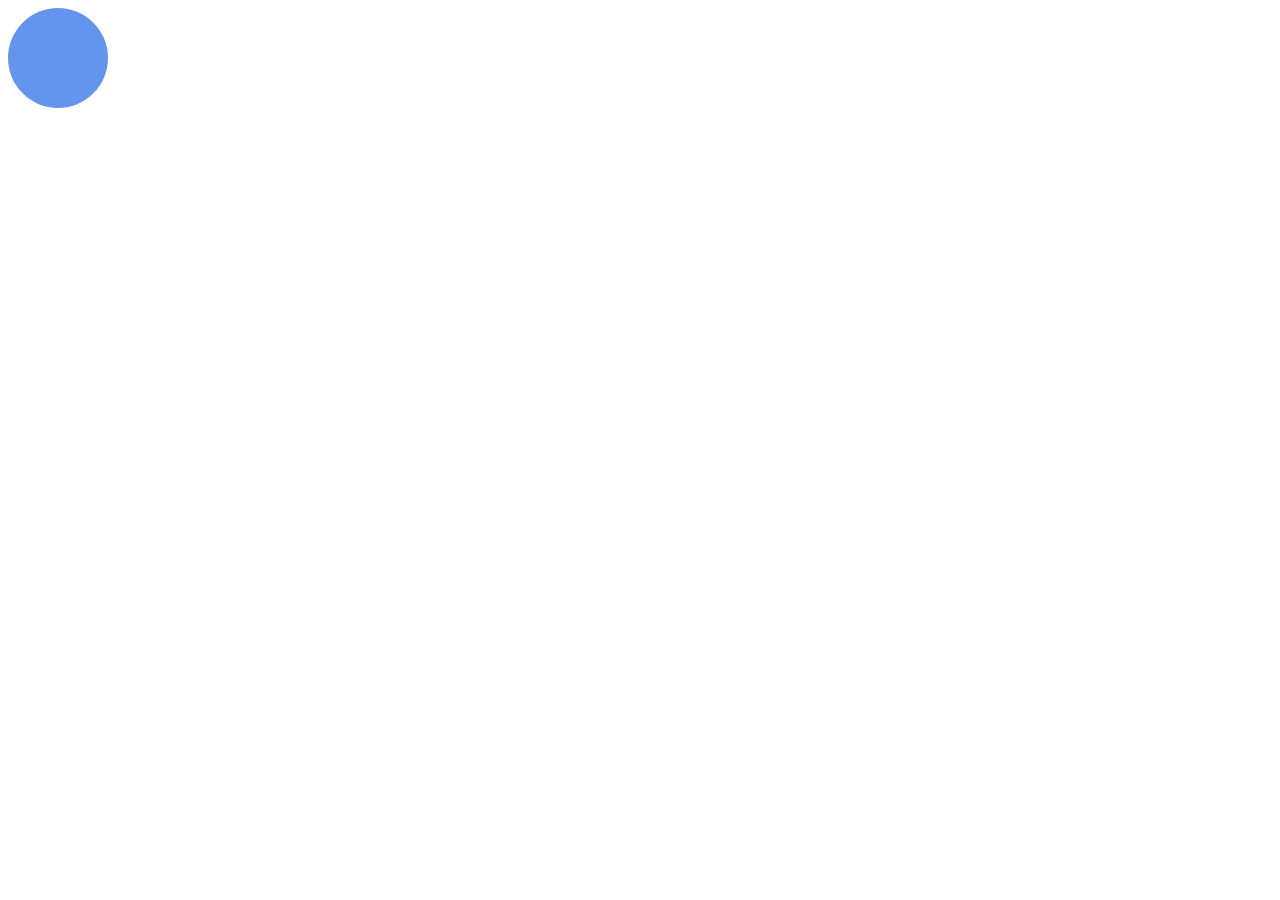
==== index.html @ 0fe9d415 "更換名稱" ====
<!DOCTYPE html>
<html lang="en">
<head>
    <meta charset="UTF-8">
    <meta http-equiv="X-UA-Compatible" content="IE=edge">
    <meta name="viewport" content="width=device-width, initial-scale=1.0">
    <title>Document</title>
</head>
<style>
    div{
        width: 100px;
        height: 100px;
        border-radius: 50%;
        background-color: cornflowerblue;
    }
</style>
<body>
    <div>

    </div>
</body>
</html>
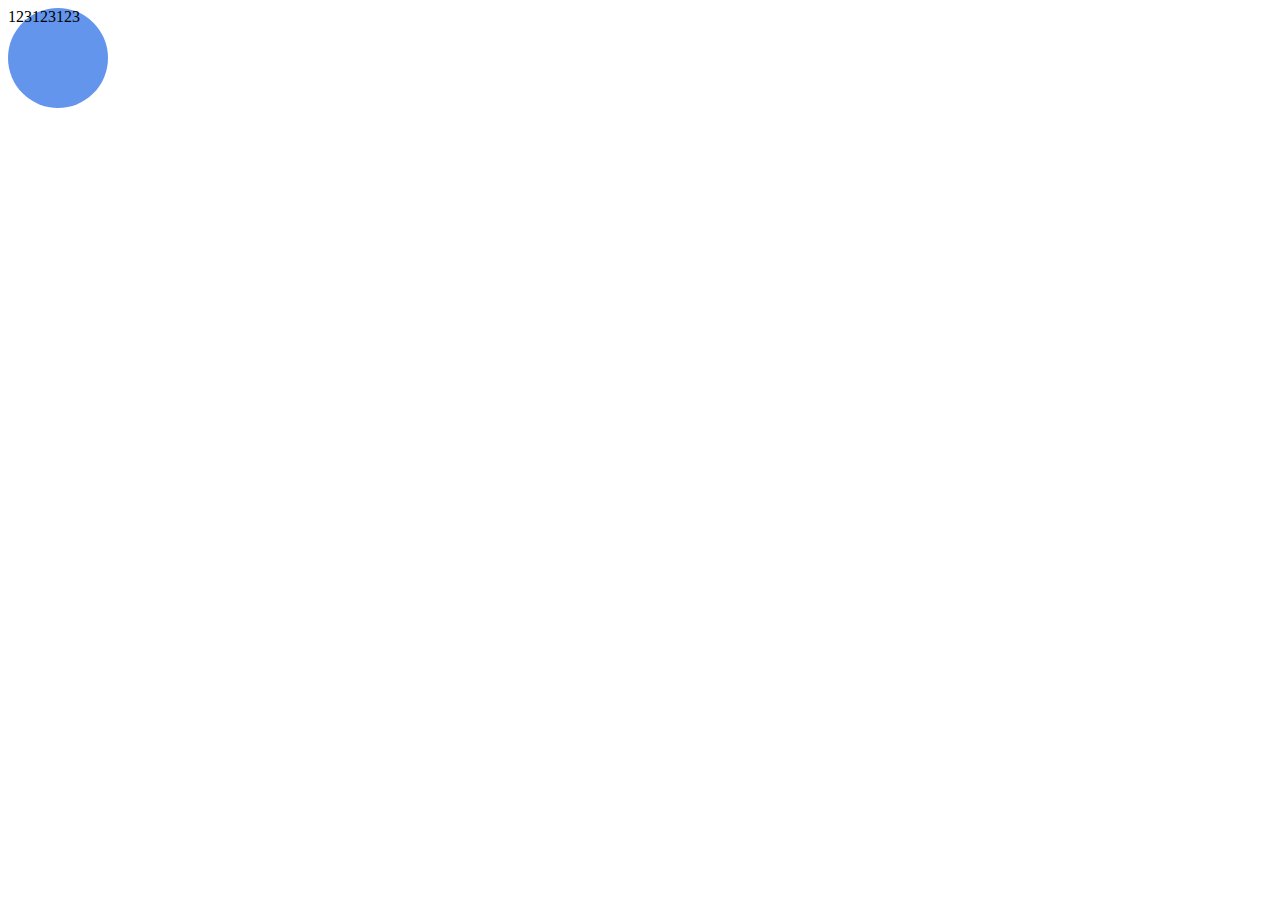
==== commit c21c5c29: "測試" ====
--- a/index.html
+++ b/index.html
@@ -16,7 +16,7 @@
 </style>
 <body>
     <div>
-
+123123123
     </div>
 </body>
 </html>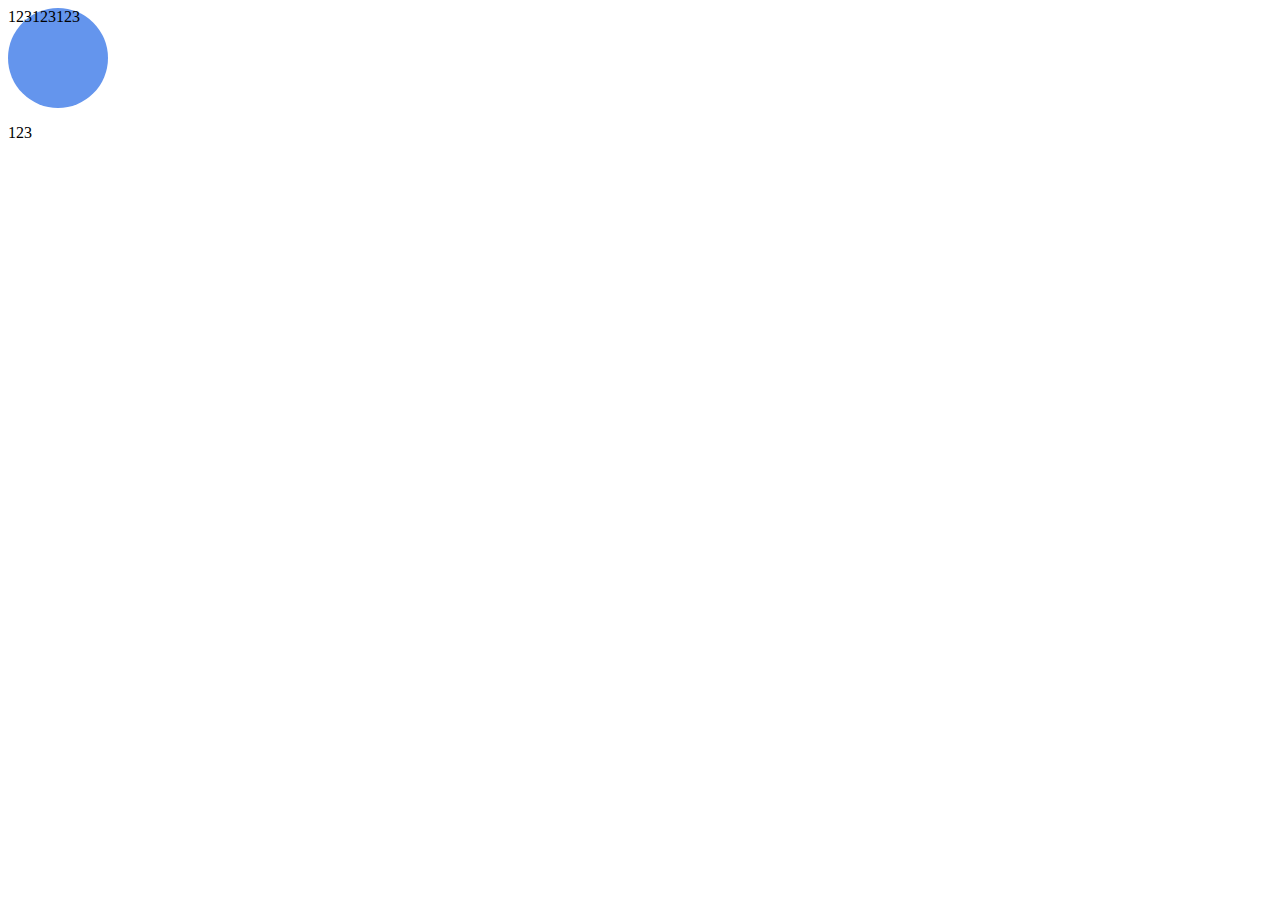
==== commit 064832ec: "main 測試" ====
--- a/index.html
+++ b/index.html
@@ -18,5 +18,6 @@
     <div>
 123123123
     </div>
+    <p>123</p>
 </body>
 </html>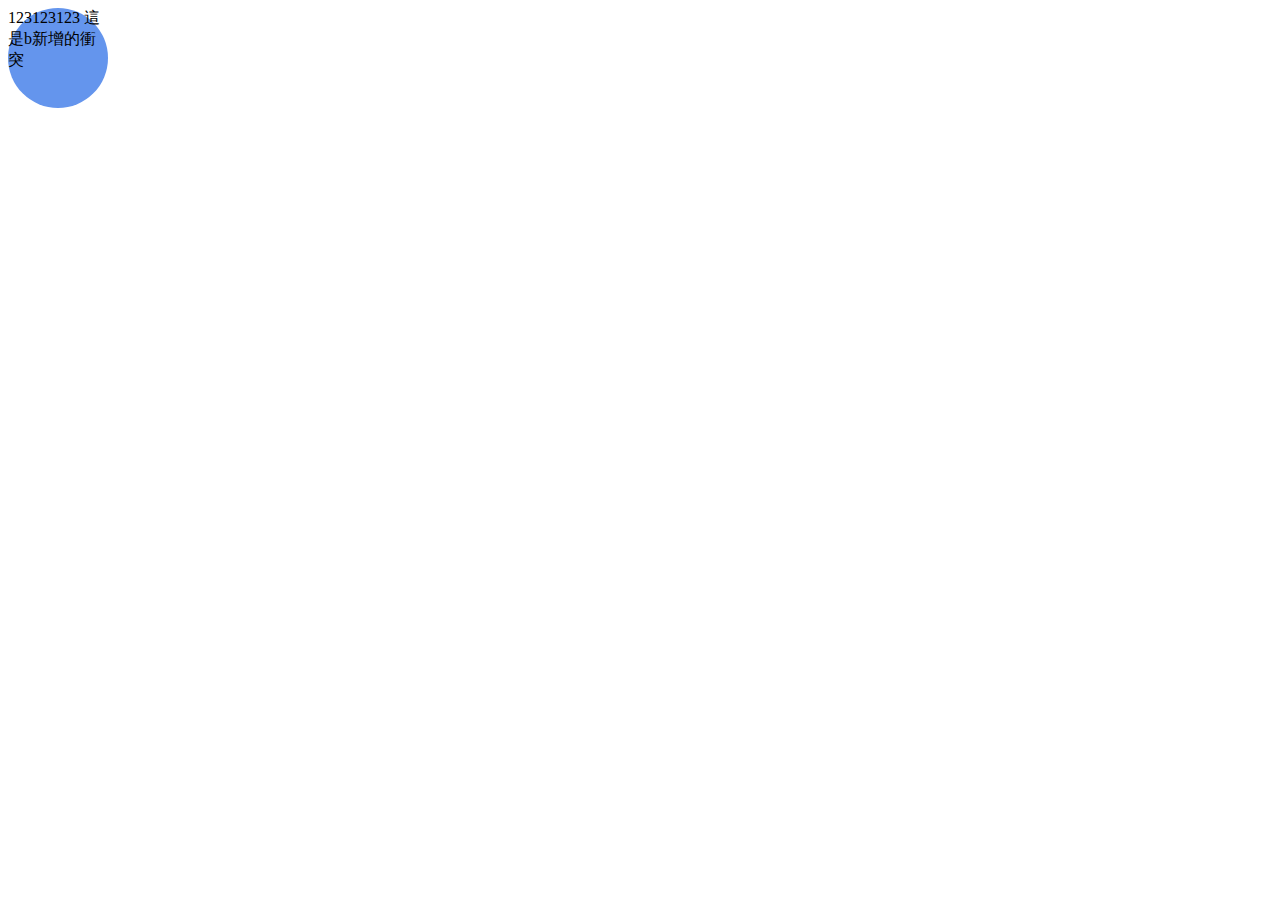
==== commit cc7c6ac5: "b add 20 line" ====
--- a/index.html
+++ b/index.html
@@ -17,7 +17,7 @@
 <body>
     <div>
 123123123
+這是b新增的衝突
     </div>
-    <p>123</p>
 </body>
 </html>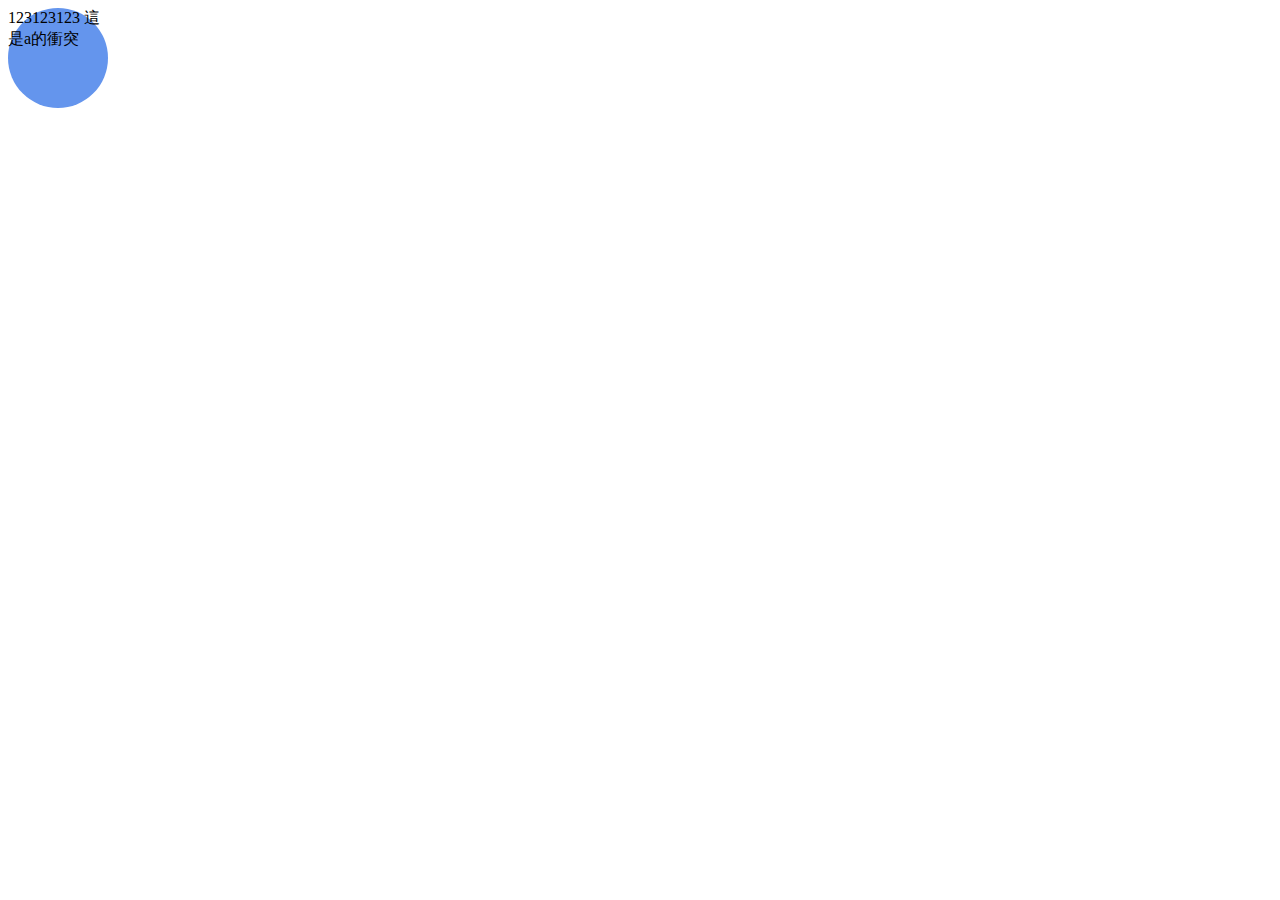
==== commit bb5b6dee: "a add line 20" ====
--- a/index.html
+++ b/index.html
@@ -17,7 +17,7 @@
 <body>
     <div>
 123123123
-這是b新增的衝突
+這是a的衝突
     </div>
 </body>
 </html>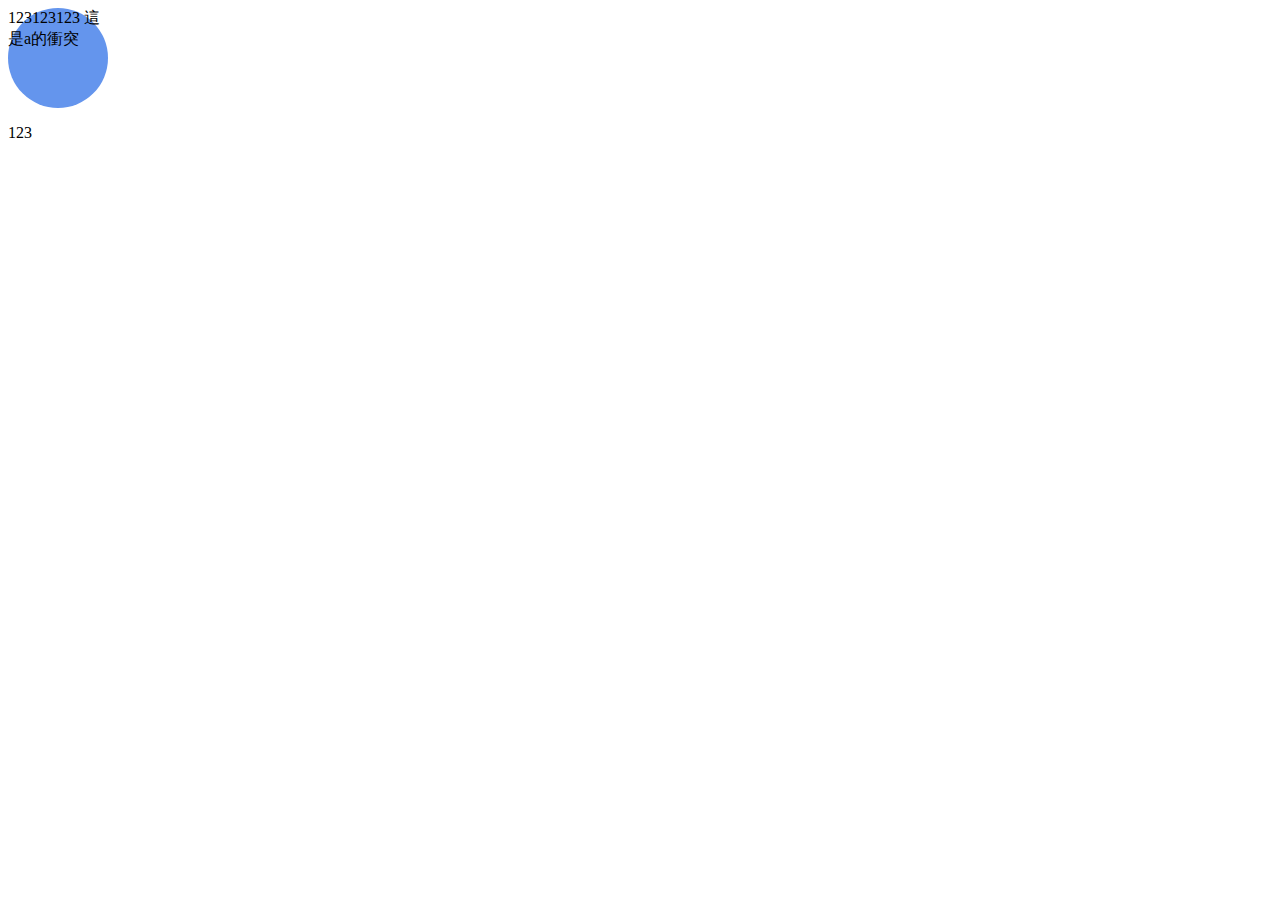
==== commit 772ebf45: "Merge branch 'main' of https://github.com/ball77111/gitdemo" ====
--- a/index.html
+++ b/index.html
@@ -19,5 +19,6 @@
 123123123
 這是a的衝突
     </div>
+    <p>123</p>
 </body>
 </html>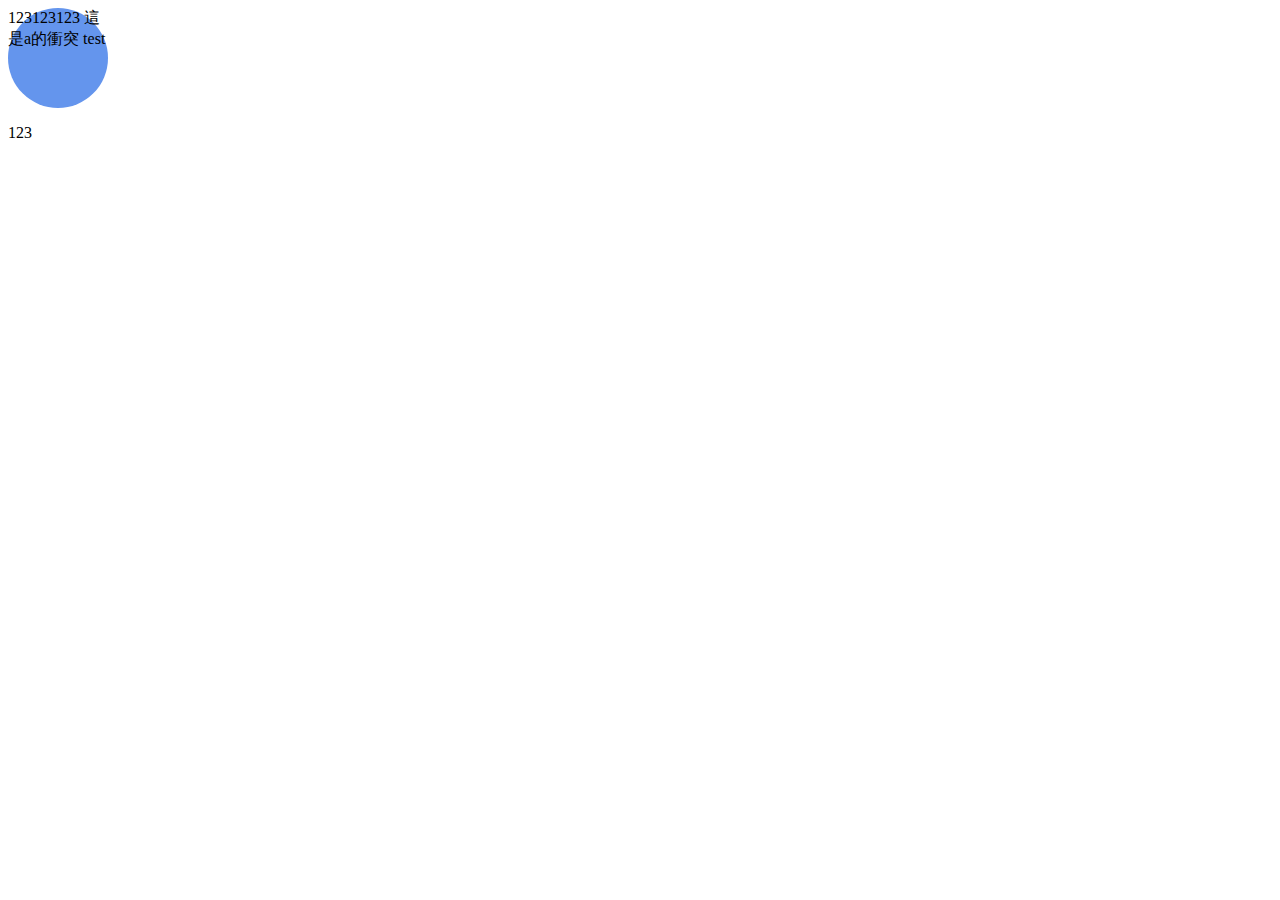
==== commit 22c41a78: "衝突後的新增" ====
--- a/index.html
+++ b/index.html
@@ -18,6 +18,8 @@
     <div>
 123123123
 這是a的衝突
+
+test
     </div>
     <p>123</p>
 </body>
